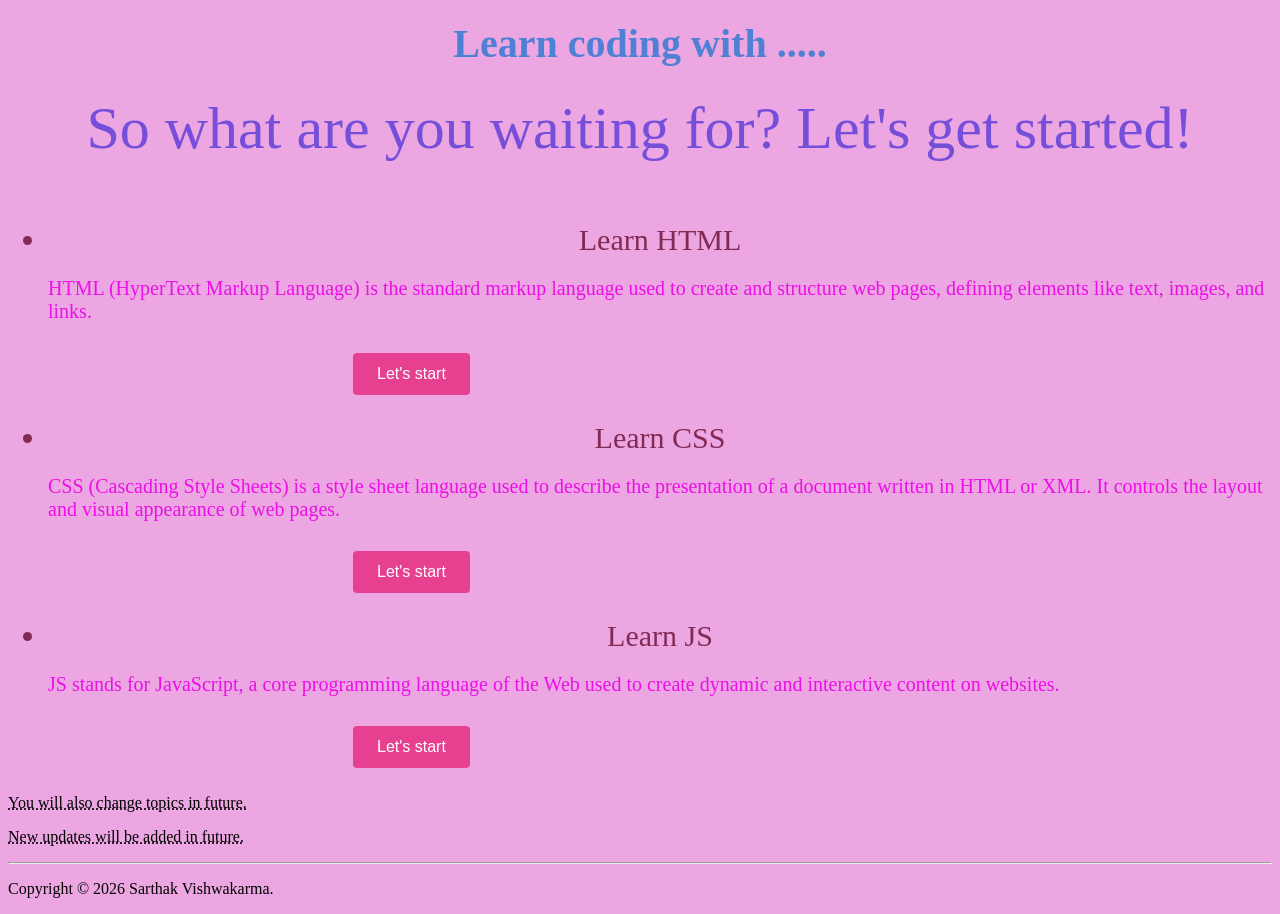
==== html.html @ b57ad166 "Create html.html" ====
<!DOCTYPE html>

<html lang="en">  
    
    <head>
        <meta charset="UTF-8">
        <meta name="viewport" content="width=device-width, initial-scale=1.0">
        <meta name="author" content="Sarthak Vishwakarma">
        <meta name="description" content="What are you trying.">
        <title>Learn Coding with .....</title>
        <link rel="stylesheet" href="html.css">
    </head>
    <body>
        <h1 class="htmlbodyheading">Learn coding with .....</h1>
        <p class="htmlp">So what are you waiting for? Let's get started!</p>
            <dl>
                <dt>
                    <ul>
                        <li class="htmllearner">Learn HTML</li>
                    </ul>
                </dt>
                <dd class="fillitwithcolor">
                    HTML (HyperText Markup Language) is the standard markup language used to create and structure web pages, defining elements like text, images, and links.
                </dd>
            </dl>
        <a href="Learnhtml.html">
            <button id="Learn HTML" class="letsstart">Let's start</button>
        </a>
            <dl>
                <dt>
                    <ul>
                        <li class="htmllearner">Learn CSS</li>
                    </ul>
                </dt>
                <dd class="fillitwithcolor">
                    CSS (Cascading Style Sheets) is a style sheet language used to describe the presentation of a document written in HTML or XML. It controls the layout and visual appearance of web pages.
                </dd>
            </dl>
        <a href="LearnCSS.html">
            <button id="Learn CSS" class="letsstart">Let's start</button>
        </a>
            <dl>
                <dt>
                    <ul>
                        <li class="htmllearner">Learn JS</li>
                    </ul>
                </dt>
                <dd class="fillitwithcolor">
                    JS stands for JavaScript, a core programming language of the Web used to create dynamic and interactive content on websites.
                </dd>
            </dl>
        <a href="LearnJS.html">
            <button id="Learn JS" class="letsstart">Let's start</button>
        </a>
        <p><abbr title="And more languages will be added in futures updates.">You will also change topics in future.</abbr></p>
        <p><abbr title="Updates like new features and improvements, new languages, some tasks, projects and many more.">New updates will be added in future.</abbr></p>
        <hr>
        <footer>
            <p>Copyright &copy; 2026 Sarthak Vishwakarma.</p>
        </footer>
    </body>
</html>
---- html.css ----
.htmlbodyheading {
    font-size: 2.5em;
    text-align: center;
    color: #0c71cfb5;
    margin-top: 20px;
}
.htmlp {
    font-size: 60px;
    text-align: center;
    color: #4329d7b4;
    margin-top: 10px;
}
body {
    background-color: rgba(216, 63, 191, 0.462); /* Set the background color to light blue */
    background-repeat: no-repeat;
    position: center;
    background-size: cover;
    background-attachment: fixed;
}
.htmllearner {
    font-size: 30px; /* Adjust the font size as needed */
    color: #802a54; /* Adjust the text color as needed */
    text-align: center; /* Center the heading */
    margin-bottom: 20px; /* Add some space below the heading */
}
.fillitwithcolor {
    font-size: 20px; /* Adjust the font size as needed */
    color: #ec0fe8; /* Adjust the text color as needed */
    margin-bottom: 20px; /* Add some space below the heading */
}
.letsstart {
    background-color: #e62079c1; /* Green */
    border: none;
    color: white;
    padding: 12px 24px;
    text-align: center;
    text-decoration: none;
    display: inline-block;
    font-size: 16px;
    margin: 10px 345px;
    cursor: pointer;
    border-radius: 4px; /* Rounded corners */
}
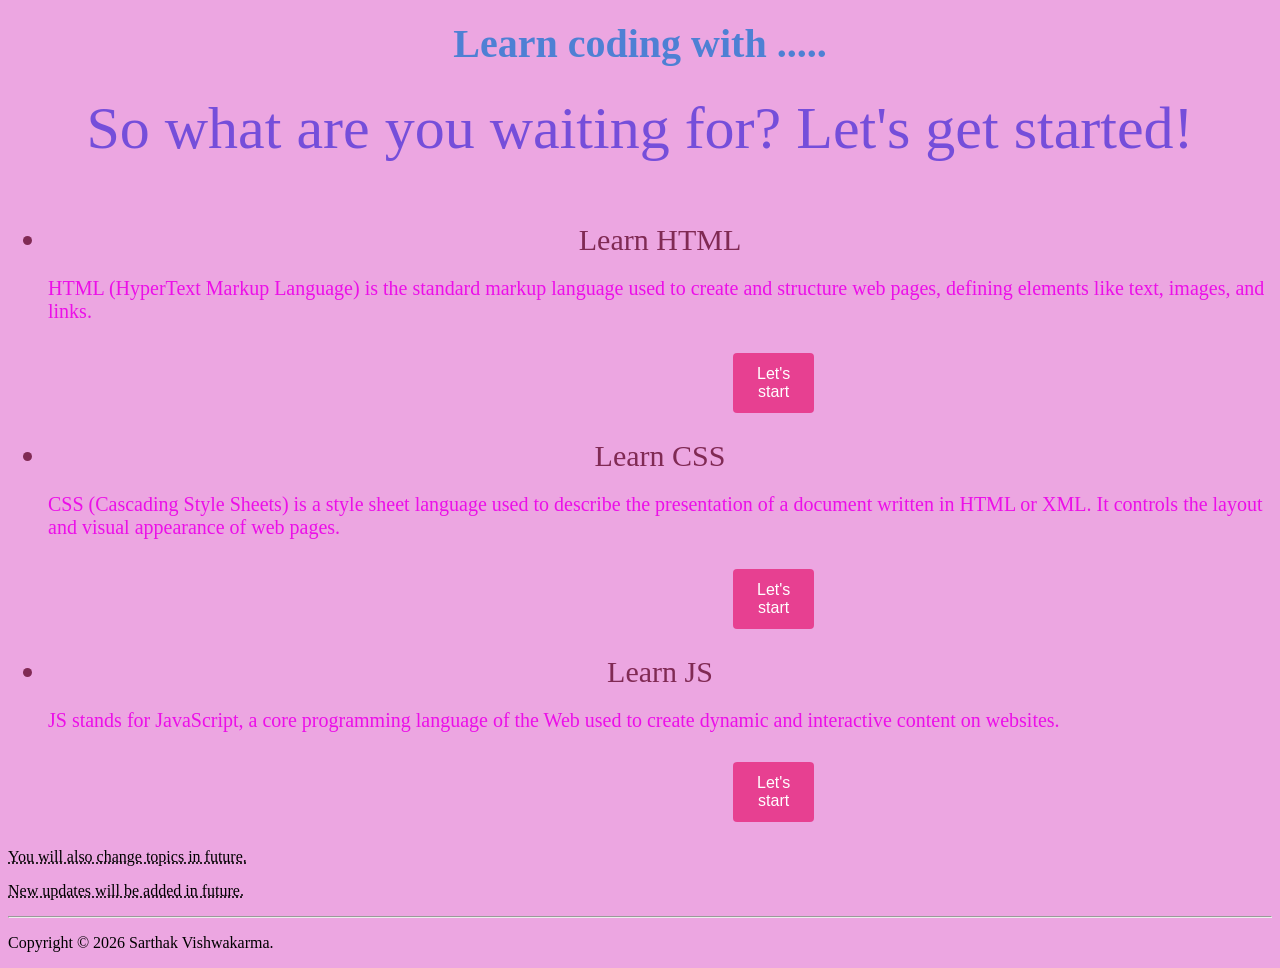
==== commit 42c8fd42: "Update html.html" ====
--- a/html.html
+++ b/html.html
@@ -6,7 +6,7 @@
         <meta charset="UTF-8">
         <meta name="viewport" content="width=device-width, initial-scale=1.0">
         <meta name="author" content="Sarthak Vishwakarma">
-        <meta name="description" content="What are you trying.">
+        <meta name="description" content="What are you trying."> 
         <title>Learn Coding with .....</title>
         <link rel="stylesheet" href="html.css">
     </head>
--- a/html.css
+++ b/html.css
@@ -37,7 +37,7 @@
     text-decoration: none;
     display: inline-block;
     font-size: 16px;
-    margin: 10px 345px;
+    margin: 10px 725px;
     cursor: pointer;
     border-radius: 4px; /* Rounded corners */
 }
